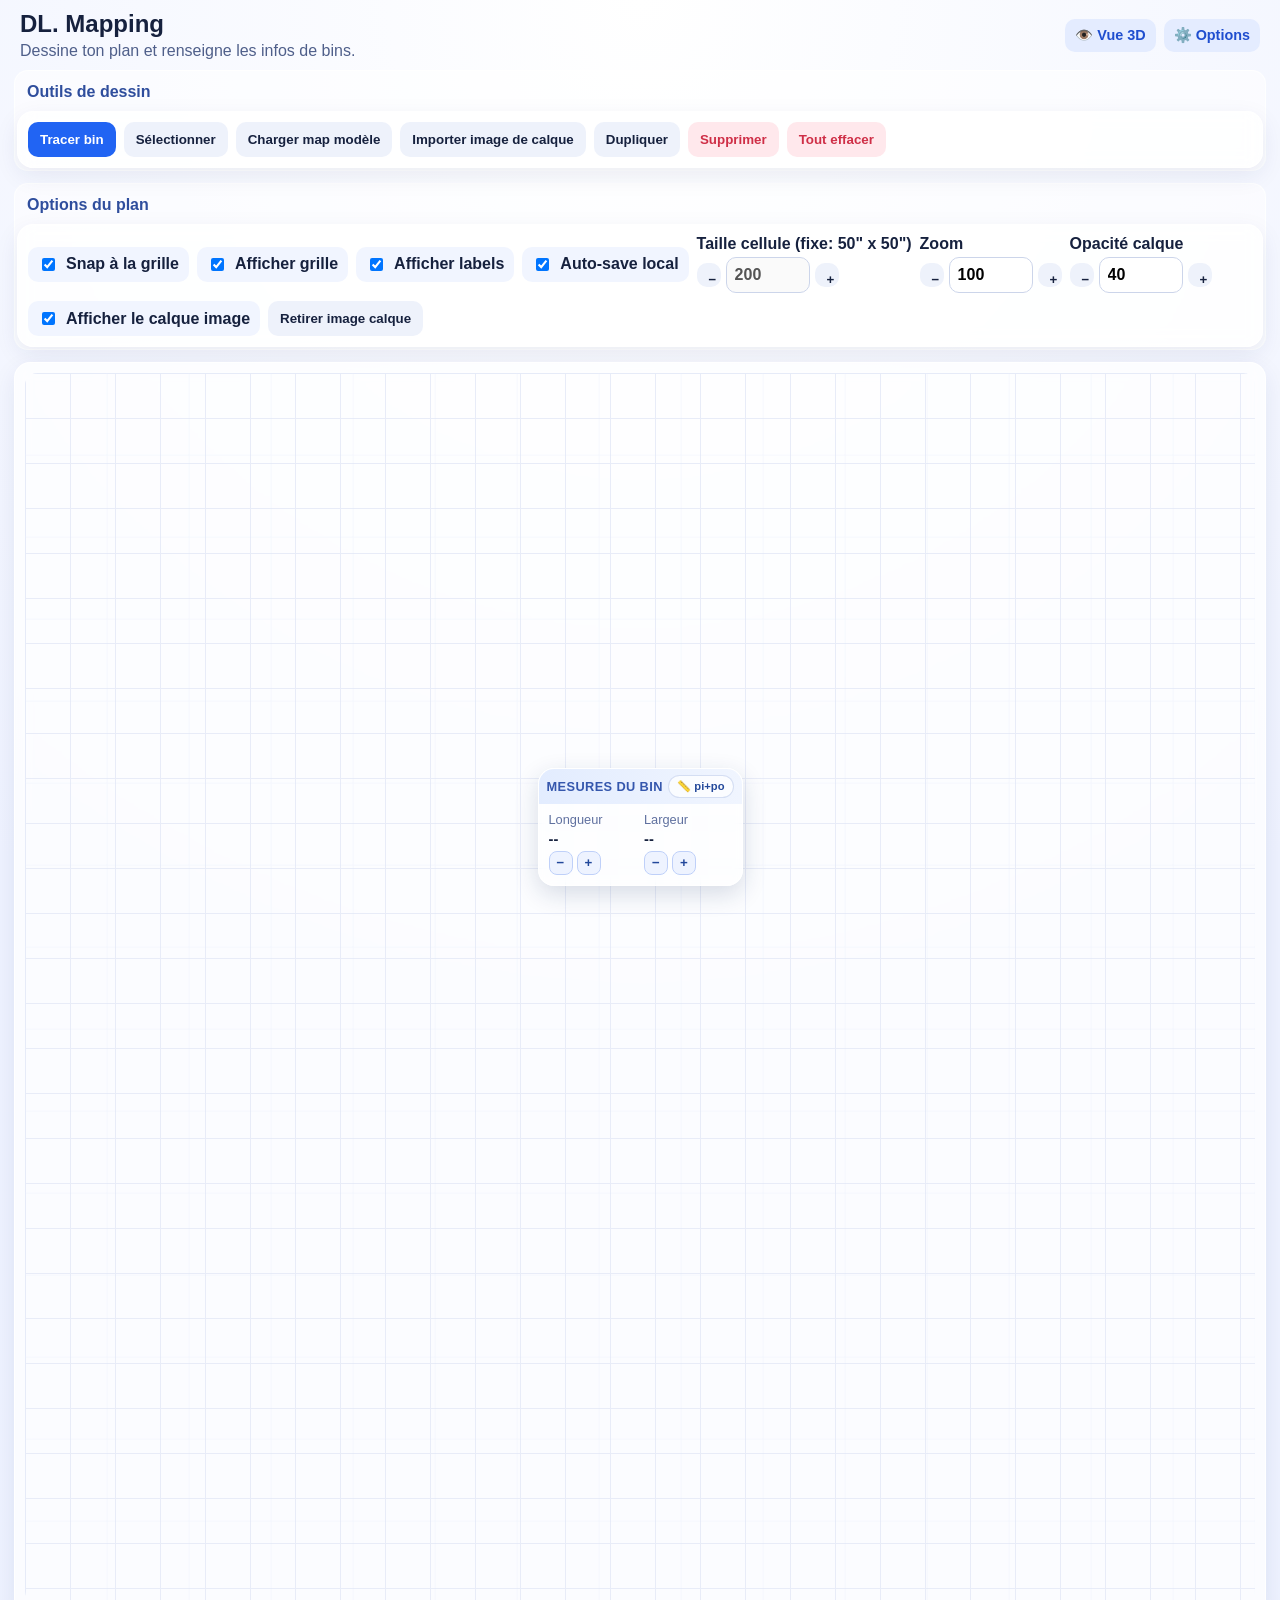
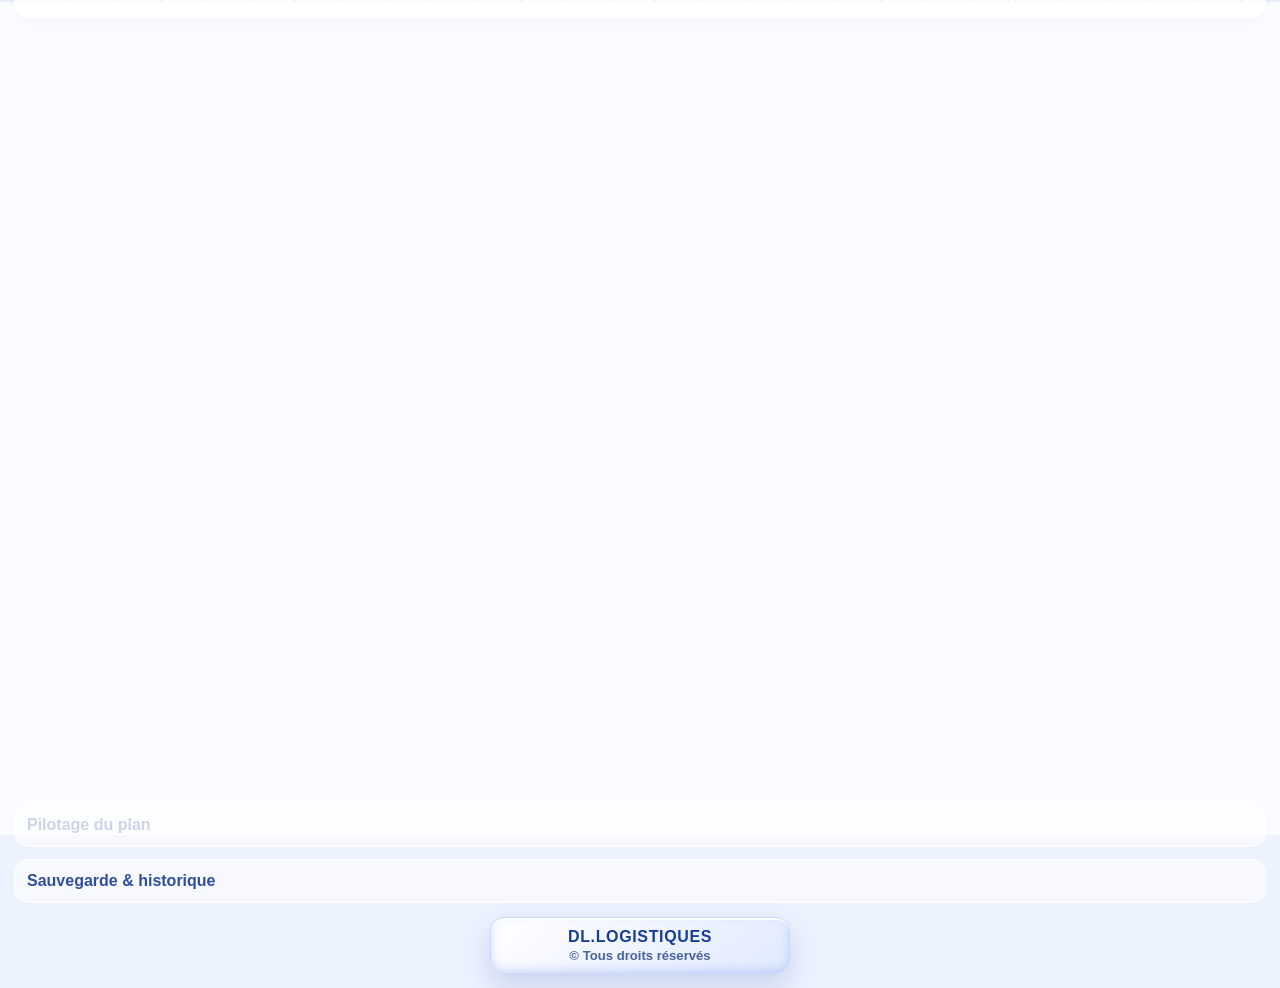
==== index.html @ 3f0d2631 "Retire les pages 3D immersive/map et simplifie le menu pilotage" ====
<!DOCTYPE html>
<html lang="fr">
  <head>
    <meta charset="UTF-8" />
    <meta name="viewport" content="width=device-width, initial-scale=1, viewport-fit=cover" />
    <title>DL. Mapping</title>
    <link rel="stylesheet" href="styles.css" />
  </head>
  <body>
    <header>
      <div class="header-row">
        <div>
          <h1>DL. Mapping</h1>
          <p>Dessine ton plan et renseigne les infos de bins.</p>
        </div>
        <div class="header-actions">
          <a class="options-link" href="view3d.html" aria-label="Ouvrir la visualisation 3D">👁️ Vue 3D</a>
          <a class="options-link" href="options.html" aria-label="Ouvrir la page des options">⚙️ Options</a>
        </div>
      </div>
    </header>

    <main>
      <details class="toolbar-group" open>
        <summary>Outils de dessin</summary>
        <section class="toolbar">
          <button id="draw-mode" class="active">Tracer bin</button>
          <button id="select-mode">Sélectionner</button>
          <button id="load-reference-map">Charger map modèle</button>
          <button id="import-reference-image">Importer image de calque</button>
          <button id="duplicate-bin">Dupliquer</button>
          <button id="delete-bin">Supprimer</button>
          <button id="clear-all">Tout effacer</button>
        </section>
      </details>

      <details class="toolbar-group" open>
        <summary>Options du plan</summary>
        <section class="toolbar options" aria-label="Options d'amélioration">
          <label class="toggle">
            <input type="checkbox" id="snap-toggle" checked />
            <span>Snap à la grille</span>
          </label>
          <label class="toggle">
            <input type="checkbox" id="grid-toggle" checked />
            <span>Afficher grille</span>
          </label>
          <label class="toggle">
            <input type="checkbox" id="labels-toggle" checked />
            <span>Afficher labels</span>
          </label>
          <label class="toggle">
            <input type="checkbox" id="autosave-toggle" checked />
            <span>Auto-save local</span>
          </label>
          <label class="inline-field">
            Taille cellule (fixe: 50" x 50")
            <div class="stepper-field">
              <button type="button" id="grid-size-minus" class="mini-btn" aria-label="Diminuer la taille de cellule">−</button>
              <input type="number" id="grid-size" min="200" max="200" step="200" value="200" />
              <button type="button" id="grid-size-plus" class="mini-btn" aria-label="Augmenter la taille de cellule">+</button>
            </div>
          </label>
          <label class="inline-field">
            Zoom
            <div class="stepper-field">
              <button type="button" id="zoom-minus" class="mini-btn" aria-label="Zoom arrière">−</button>
              <input type="number" id="zoom-level" min="50" max="200" step="10" value="100" />
              <button type="button" id="zoom-plus" class="mini-btn" aria-label="Zoom avant">+</button>
            </div>
          </label>
          <label class="inline-field">
            Opacité calque
            <div class="stepper-field">
              <button type="button" id="overlay-opacity-minus" class="mini-btn" aria-label="Réduire l'opacité du calque">−</button>
              <input type="number" id="overlay-opacity" min="5" max="100" step="5" value="40" />
              <button type="button" id="overlay-opacity-plus" class="mini-btn" aria-label="Augmenter l'opacité du calque">+</button>
            </div>
          </label>
          <label class="toggle">
            <input type="checkbox" id="overlay-toggle" checked />
            <span>Afficher le calque image</span>
          </label>
          <button type="button" id="clear-reference-image">Retirer image calque</button>
        </section>
      </details>

      <section class="board-wrap">
        <canvas id="warehouse-canvas" width="3000" height="3000"></canvas>
      </section>

      <section class="panel" id="details-panel">
        <h2>Infos bin</h2>
        <p id="empty-state">Sélectionne un bin pour renseigner ses données.</p>

        <form id="bin-form" hidden>
          <label>
            Nom du bin
            <input type="text" id="bin-name" placeholder="Ex: Bin A-12" />
          </label>

          <label>
            Location
            <input type="text" id="bin-location" placeholder="Ex: Rangée 4, colonne 2" />
          </label>

          <label>
            Section
            <input type="text" id="bin-section" placeholder="Ex: Picking" />
          </label>

          <label>
            Zone
            <input type="text" id="bin-zone" placeholder="Ex: Zone froide" />
          </label>

          <label>
            Type d'encadré
            <select id="bin-type">
              <option value="zone">Zone (très pâle)</option>
              <option value="section">Section (moyen)</option>
              <option value="bin">Bin (plus foncé)</option>
            </select>
          </label>

          <label>
            Couleur du bin
            <input type="color" id="bin-color" value="#9bb7ff" />
          </label>

          <label>
            Rotation (°)
            <input type="number" id="bin-rotation" min="0" max="359" step="5" value="0" />
          </label>

          <div class="rotation-actions">
            <button type="button" id="rotate-left">↺ -15°</button>
            <button type="button" id="rotate-right">↻ +15°</button>
          </div>

          <label class="toggle compact">
            <input type="checkbox" id="bin-locked" />
            <span>Verrouiller le bin (non déplaçable)</span>
          </label>

          <label>
            Notes
            <textarea id="bin-notes" rows="3" placeholder="Infos supplémentaires..."></textarea>
          </label>

          <button type="submit">Enregistrer les infos</button>
        </form>
      </section>

      <details class="toolbar-group">
        <summary>Pilotage du plan</summary>
        <section class="panel analytics-panel" id="analytics-panel" aria-live="polite">
          <div class="panel-header">
            <h2>Pilotage pro</h2>
            <span id="quality-badge">Score qualité: --</span>
          </div>
          <div class="analytics-grid">
            <article><p>Bins totaux</p><strong id="metric-total-bins">0</strong></article>
            <article><p>Surface utilisée</p><strong id="metric-used-area">0%</strong></article>
            <article><p>Bins verrouillés</p><strong id="metric-locked-bins">0</strong></article>
            <article><p>Données incomplètes</p><strong id="metric-missing-fields">0</strong></article>
          </div>
          <div class="toolbar secondary analytics-actions" aria-label="Actions produit">
            <label class="inline-field search-field">
              Recherche rapide
              <input type="search" id="bin-search" placeholder="Nom, zone, section, location" />
            </label>
            <button id="focus-missing-data">Focus données à compléter</button>
            <button id="export-csv">Exporter CSV opérationnel</button>
          </div>
          <p id="search-feedback">Prêt pour audit opérationnel.</p>
        </section>
      </details>

      <details class="toolbar-group">
        <summary>Sauvegarde & historique</summary>
        <section class="toolbar secondary">
          <button id="undo-action">Annuler</button>
          <button id="redo-action">Rétablir</button>
          <button id="save-plan">Sauvegarder JSON</button>
          <button id="load-plan">Charger JSON</button>
          <button id="export-image">Exporter PNG</button>
          <input type="file" id="file-input" accept="application/json" hidden />
          <input type="file" id="reference-image-input" accept="image/*" hidden />
        </section>
      </details>
    </main>

    <aside id="measure-tooltip" aria-live="polite">
      <div class="tooltip-handle">
        <span>Mesures du bin</span>
        <button id="measure-unit-toggle" type="button" aria-label="Changer le format des dimensions">📏 pi+po</button>
      </div>
      <div class="tooltip-grid">
        <p>
          <span>Longueur</span>
          <strong id="measure-length">--</strong>
          <span class="stepper-inline">
            <button id="length-minus" type="button" class="mini-btn">−</button>
            <button id="length-plus" type="button" class="mini-btn">+</button>
          </span>
        </p>
        <p>
          <span>Largeur</span>
          <strong id="measure-width">--</strong>
          <span class="stepper-inline">
            <button id="width-minus" type="button" class="mini-btn">−</button>
            <button id="width-plus" type="button" class="mini-btn">+</button>
          </span>
        </p>
      </div>
    </aside>

    <footer class="brand-footer" aria-label="Signature DL.Logistiques">
      <div class="brand-badge" role="img" aria-label="DL.Logistiques copyright">
        <span class="brand-name">DL.Logistiques</span>
        <span class="brand-copy">© Tous droits réservés</span>
      </div>
    </footer>

    <script src="app.js"></script>
  </body>
</html>
---- styles.css ----
:root {
  color-scheme: light;
  --bg: #f4f6fa;
  --card: #ffffff;
  --text: #16213e;
  --primary: #2164f3;
  --primary-soft: #dce8ff;
  --danger: #cf2f47;
  --glass: rgb(255 255 255 / 58%);
  --btn-radius: 10px;
  --toolbar-gap: 8px;
}

body.theme-night {
  --bg: #0f172a;
  --card: #111a2e;
  --text: #e2e8ff;
  --primary: #7ca8ff;
  --primary-soft: #1f2b4d;
  --danger: #ff89a5;
  --glass: rgb(21 33 59 / 66%);
  color-scheme: dark;
  background-image: radial-gradient(circle at top, #16233f 0%, #101a2f 42%, #0b1323 100%);
}

* {
  box-sizing: border-box;
}

body {
  margin: 0;
  background: var(--bg);
  color: var(--text);
  font-family: -apple-system, BlinkMacSystemFont, "Segoe UI", sans-serif;
  padding: env(safe-area-inset-top) 14px env(safe-area-inset-bottom);
  min-height: 100vh;
  display: flex;
  flex-direction: column;
  background-image: radial-gradient(circle at top, #ffffff 0%, #eef2ff 40%, #edf2ff 100%);
}

header {
  padding: 10px 6px;
}

h1 {
  margin: 0;
  font-size: 1.5rem;
}

header p {
  margin: 4px 0 0;
  color: #4f5f8a;
}

main {
  display: grid;
  gap: 12px;
  flex: 1;
}

.toolbar {
  background: rgb(255 255 255 / 78%);
  border-radius: 16px;
  padding: 10px;
  display: flex;
  flex-wrap: wrap;
  gap: var(--toolbar-gap);
  border: 1px solid rgb(255 255 255 / 80%);
  box-shadow: 0 8px 24px rgb(21 44 96 / 8%);
  backdrop-filter: blur(8px);
}

.toolbar button {
  border: none;
  padding: 10px 12px;
  border-radius: var(--btn-radius);
  font-weight: 600;
  background: #eef2fb;
  color: var(--text);
}

.toolbar.options {
  align-items: center;
}

.toggle {
  display: inline-flex;
  align-items: center;
  gap: 8px;
  background: rgb(236 242 255 / 75%);
  border-radius: var(--btn-radius);
  padding: 8px 10px;
  font-weight: 600;
}

.toggle.compact {
  background: #f4f7ff;
}

.inline-field {
  display: grid;
  gap: 4px;
  font-weight: 600;
}

.inline-field input {
  width: 84px;
}

body.theme-night .toolbar,
body.theme-night .panel,
body.theme-night .board-wrap,
body.theme-night .toolbar-group {
  background: rgb(18 29 53 / 72%);
  border-color: rgb(124 168 255 / 24%);
  box-shadow: 0 10px 28px rgb(0 0 0 / 35%);
}

body.theme-night .toolbar button,
body.theme-night .rotation-actions button,
body.theme-night .mini-btn,
body.theme-night .options-link {
  background: #22345e;
  color: #e2eaff;
  border-color: #3f5a97;
}

body.theme-night input,
body.theme-night textarea,
body.theme-night select {
  background: #13213f;
  color: #e4ecff;
  border-color: #3a548e;
}

.toolbar button.active {
  background: var(--primary);
  color: #fff;
}

#delete-bin,
#clear-all {
  background: #ffe8ec;
  color: var(--danger);
}

.board-wrap,
.panel {
  background: rgb(255 255 255 / 76%);
  border-radius: 16px;
  padding: 10px;
  border: 1px solid rgb(255 255 255 / 80%);
  box-shadow: 0 8px 24px rgb(21 44 96 / 8%);
  backdrop-filter: blur(8px);
}

#warehouse-canvas {
  width: 100%;
  height: auto;
  border-radius: 12px;
  background: repeating-linear-gradient(
      to right,
      #e8ecf8,
      #e8ecf8 1px,
      transparent 1px,
      transparent 45px
    ),
    repeating-linear-gradient(
      to bottom,
      #e8ecf8,
      #e8ecf8 1px,
      transparent 1px,
      transparent 45px
    );
  touch-action: none;
}

body.hide-grid #warehouse-canvas {
  background: #f5f7fd;
}

.panel h2 {
  margin: 6px 0 10px;
}

#empty-state {
  margin: 0;
  color: #5d6890;
}

#bin-form {
  display: grid;
  gap: 8px;
}

label {
  display: grid;
  gap: 4px;
  font-weight: 600;
}

input,
textarea {
  font: inherit;
  border: 1px solid #ccd5ea;
  border-radius: 10px;
  padding: 8px;
}

#bin-form button {
  border: none;
  border-radius: 10px;
  padding: 10px;
  background: var(--primary);
  color: white;
  font-weight: 700;
}

#measure-tooltip {
  position: fixed;
  left: 50%;
  bottom: calc(14px + env(safe-area-inset-bottom));
  transform: translateX(-50%);
  min-width: 205px;
  border-radius: 16px;
  background: var(--glass);
  border: 1px solid rgb(255 255 255 / 86%);
  box-shadow: 0 8px 24px rgb(18 41 95 / 16%);
  backdrop-filter: blur(6px);
  overflow: hidden;
  z-index: 20;
  touch-action: none;
}

.tooltip-handle {
  padding: 6px 8px;
  display: flex;
  align-items: center;
  justify-content: space-between;
  font-size: 0.8rem;
  letter-spacing: 0.03em;
  text-transform: uppercase;
  font-weight: 700;
  color: #3557ad;
  background: linear-gradient(90deg, rgb(220 232 255 / 80%), rgb(237 243 255 / 80%));
  cursor: grab;
}

#measure-unit-toggle {
  border: 1px solid rgb(66 104 196 / 20%);
  border-radius: 999px;
  background: rgb(255 255 255 / 72%);
  color: #24499b;
  font-weight: 700;
  font-size: 0.7rem;
  padding: 4px 8px;
}

#measure-tooltip.dragging .tooltip-handle {
  cursor: grabbing;
}

.bar-height-popup {
  position: fixed;
  display: inline-flex;
  align-items: center;
  gap: 6px;
  padding: 6px;
  border-radius: 999px;
  background: rgb(255 255 255 / 92%);
  border: 1px solid rgb(66 104 196 / 24%);
  box-shadow: 0 8px 20px rgb(18 41 95 / 18%);
  z-index: 30;
}

.bar-height-popup .confirm-btn {
  width: 30px;
}

body.theme-night .bar-height-popup {
  background: rgb(20 31 56 / 95%);
  border-color: rgb(124 168 255 / 30%);
}

.tooltip-grid {
  display: grid;
  grid-template-columns: repeat(2, minmax(0, 1fr));
  gap: 8px;
  padding: 8px 10px 10px;
}

.tooltip-grid p {
  margin: 0;
  display: grid;
  gap: 4px;
}

.tooltip-grid span {
  font-size: 0.8rem;
  color: #5f709f;
}

.tooltip-grid strong {
  font-size: 0.92rem;
}


.toolbar-group {
  background: rgb(255 255 255 / 55%);
  border: 1px solid rgb(255 255 255 / 80%);
  border-radius: 14px;
  padding: 2px;
}

.toolbar-group > summary {
  list-style: none;
  cursor: pointer;
  padding: 10px;
  font-weight: 700;
  color: #2f4e9d;
}

.toolbar-group > summary::-webkit-details-marker {
  display: none;
}

.board-wrap {
  overflow: auto;
}

.stepper-field {
  display: inline-flex;
  align-items: center;
  gap: 5px;
}

.mini-btn {
  border: 1px solid #bfd0f9;
  background: #eef3ff;
  color: #22489b;
  border-radius: 8px;
  width: 24px;
  height: 24px;
  line-height: 1;
  padding: 0;
  font-weight: 800;
}

.stepper-inline {
  display: inline-flex;
  gap: 4px;
}

select {
  font: inherit;
  border: 1px solid #ccd5ea;
  border-radius: 10px;
  padding: 8px;
  background: white;
}

.header-row {
  display: flex;
  align-items: center;
  justify-content: space-between;
  gap: 10px;
}

.options-link {
  text-decoration: none;
  background: #e4ecff;
  color: #1f4ecf;
  padding: 8px 10px;
  border-radius: 10px;
  font-weight: 700;
  font-size: 0.9rem;
  white-space: nowrap;
}

.rotation-actions {
  display: flex;
  gap: 8px;
}

.rotation-actions button {
  border: none;
  border-radius: 10px;
  padding: 8px;
  background: #eef3ff;
  color: #264ba1;
  font-weight: 700;
}

.options-grid {
  display: grid;
  grid-template-columns: repeat(auto-fit, minmax(180px, 1fr));
  gap: 8px;
}

.options-tip {
  margin-top: 6px;
  font-size: 0.9rem;
  font-weight: 600;
}

#layout-panel::after {
  content: attr(data-layout-count);
  display: block;
  margin-top: 8px;
  font-size: 0.82rem;
  font-weight: 700;
  color: #4e65a8;
  letter-spacing: 0.02em;
}

.analytics-panel .panel-header {
  display: flex;
  align-items: center;
  justify-content: space-between;
  gap: 10px;
}

#quality-badge {
  font-weight: 800;
  font-size: 0.9rem;
  border-radius: 999px;
  padding: 6px 10px;
  background: #edf2ff;
  color: #1b3f97;
}

#quality-badge.quality-strong { background: #dbf7e8; color: #12613b; }
#quality-badge.quality-medium { background: #fff4d9; color: #8f5a00; }
#quality-badge.quality-risk { background: #ffe1e7; color: #9c1f38; }

.analytics-grid {
  display: grid;
  grid-template-columns: repeat(auto-fit, minmax(140px, 1fr));
  gap: 8px;
}

.analytics-grid article {
  background: rgb(236 242 255 / 70%);
  border: 1px solid #d7e2fb;
  border-radius: 12px;
  padding: 8px;
}

.analytics-grid p {
  margin: 0;
  font-size: 0.8rem;
  color: #5c6e9f;
}

.analytics-grid strong {
  font-size: 1.3rem;
}

.analytics-actions {
  margin-top: 8px;
}

.search-field {
  min-width: min(100%, 280px);
}

#search-feedback {
  margin: 8px 0 2px;
  font-size: 0.88rem;
  color: #4f6397;
  font-weight: 600;
}

.header-actions {
  display: flex;
  gap: 8px;
  flex-wrap: wrap;
}

.rack3d-main {
  display: grid;
  gap: 12px;
  flex: 1;
}

.rack3d-form-grid {
  display: grid;
  grid-template-columns: repeat(auto-fit, minmax(160px, 1fr));
  gap: 8px;
  margin-bottom: 10px;
}

.wide-field {
  grid-column: 1 / -1;
}

.rack3d-controls button {
  border: none;
  border-radius: 10px;
  padding: 10px 14px;
  background: var(--primary);
  color: white;
  font-weight: 700;
}

.rack3d-scene {
  overflow-x: auto;
}

.rack-frame {
  position: relative;
  min-width: 340px;
  height: 560px;
  margin: 8px auto 4px;
  border-radius: 18px;
  background: linear-gradient(160deg, #f7faff, #e8efff);
  border: 1px solid #d4def5;
  perspective: 700px;
}

.rack-support {
  position: absolute;
  top: 6%;
  width: 18px;
  height: 88%;
  background: linear-gradient(180deg, #1c56c9, #0f388b);
  border-radius: 8px;
  box-shadow: 3px 0 0 rgb(255 255 255 / 32%) inset;
  transform: skewY(-6deg);
}

.rack-support.left {
  left: 4%;
}

.rack-support.right {
  right: 4%;
}

.rack-beam {
  position: absolute;
  left: 7%;
  width: 86%;
  height: 12px;
  border-radius: 999px;
  background: linear-gradient(90deg, #ff8b00, #ff6600);
  box-shadow: 0 3px 8px rgb(255 102 0 / 32%);
}

.beam-label {
  position: absolute;
  top: -20px;
  left: 0;
  font-size: 0.75rem;
  color: #934300;
  font-weight: 700;
}

.alveole-cell {
  position: absolute;
  border: 1px dashed #91a8dc;
  background: rgb(91 125 207 / 12%);
  border-radius: 6px;
  padding: 3px;
  overflow: hidden;
  font-size: 0.68rem;
  display: flex;
  flex-direction: column;
  justify-content: center;
  text-align: center;
}

.alveole-cell strong {
  color: #173e96;
}

.alveole-cell small {
  color: #314a86;
  line-height: 1.2;
}

.human-scale {
  position: absolute;
  right: 1.5%;
  bottom: 5%;
  width: 36px;
  height: 210px;
  background: linear-gradient(180deg, #8895ad, #66758f);
  border-radius: 18px 18px 10px 10px;
  opacity: 0.75;
}

.human-scale::before {
  content: '';
  position: absolute;
  width: 32px;
  height: 32px;
  border-radius: 50%;
  background: #77849d;
  top: -28px;
  left: 2px;
}

.human-scale span {
  position: absolute;
  width: 140px;
  right: 42px;
  top: 46%;
  font-size: 0.72rem;
  color: #41516f;
  font-weight: 700;
}

.table-wrap {
  overflow: auto;
}

table {
  width: 100%;
  border-collapse: collapse;
}

th,
td {
  border-bottom: 1px solid #dce4f6;
  padding: 8px;
  text-align: left;
  font-size: 0.88rem;
}

.focus-zone-label {
  margin: 0 0 8px;
  font-size: 0.9rem;
  font-weight: 700;
  color: #2a4ca0;
}

.add-beam-btn {
  border: 1px solid #b9caf6;
  border-radius: 10px;
  background: #eaf1ff;
  color: #1f469e;
  font-weight: 700;
  padding: 8px 10px;
  margin: 2px 0 8px;
}

.beam-adjust {
  position: absolute;
  right: 6px;
  top: -8px;
  display: none;
  gap: 4px;
}

.rack-beam:hover .beam-adjust {
  display: inline-flex;
}

.beam-adjust button,
.level-controls button {
  border: 1px solid #bfd0f9;
  background: #f2f6ff;
  color: #204699;
  border-radius: 8px;
  width: 22px;
  height: 22px;
  line-height: 1;
  padding: 0;
  font-weight: 800;
}

.level-controls {
  position: absolute;
  left: 9%;
  display: inline-flex;
  align-items: center;
  gap: 4px;
  font-size: 0.7rem;
  font-weight: 800;
  color: #264494;
  z-index: 5;
}


.brand-footer {
  display: flex;
  justify-content: center;
  padding: 14px 6px calc(14px + env(safe-area-inset-bottom));
}

.brand-badge {
  min-width: min(100%, 300px);
  text-align: center;
  border-radius: 14px;
  padding: 10px 16px;
  border: 1px solid #cad8fb;
  background: linear-gradient(145deg, #ffffff, #dfe9ff);
  box-shadow:
    0 12px 28px rgb(38 74 157 / 18%),
    inset 0 2px 0 rgb(255 255 255 / 90%),
    inset 0 -3px 8px rgb(127 160 231 / 35%);
  transform: translateZ(0);
}

.brand-name {
  display: block;
  font-weight: 900;
  letter-spacing: 0.04em;
  color: #183d94;
  text-transform: uppercase;
}

.brand-copy {
  display: block;
  margin-top: 2px;
  font-size: 0.82rem;
  font-weight: 700;
  color: #4962a1;
}

body.theme-night .brand-badge {
  border-color: #4464a7;
  background: linear-gradient(145deg, #1a2a4b, #12203d);
  box-shadow:
    0 14px 28px rgb(0 0 0 / 45%),
    inset 0 1px 0 rgb(151 181 255 / 30%),
    inset 0 -4px 9px rgb(15 24 45 / 75%);
}

body.theme-night .brand-name {
  color: #c9daff;
}

body.theme-night .brand-copy {
  color: #9ab4ed;
}
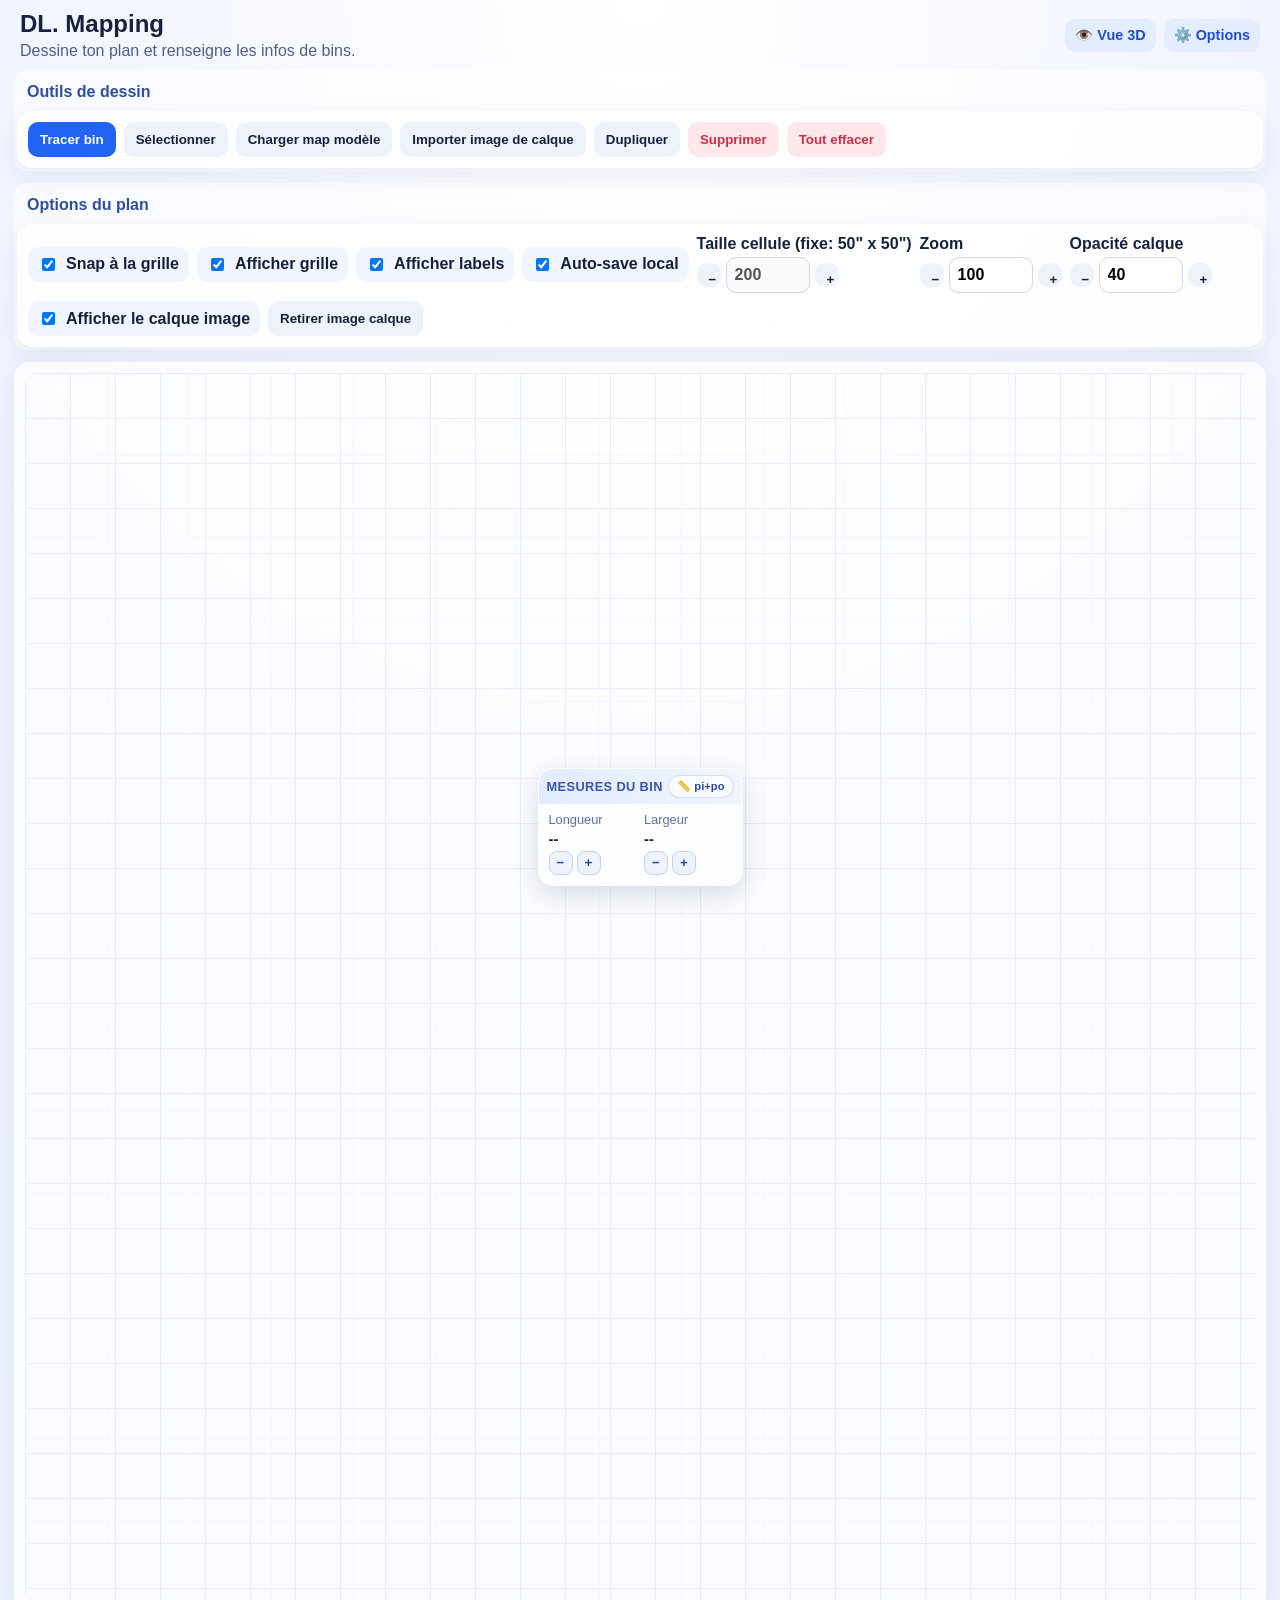
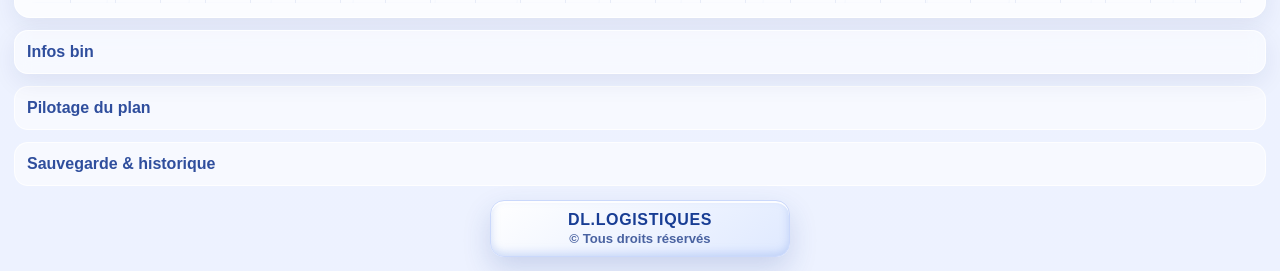
==== commit 1e4b8971: "Make bin info collapsible and set size step to 1 inch" ====
--- a/index.html
+++ b/index.html
@@ -89,8 +89,8 @@
         <canvas id="warehouse-canvas" width="3000" height="3000"></canvas>
       </section>
 
-      <section class="panel" id="details-panel">
-        <h2>Infos bin</h2>
+      <details class="panel toolbar-group" id="details-panel">
+        <summary>Infos bin</summary>
         <p id="empty-state">Sélectionne un bin pour renseigner ses données.</p>
 
         <form id="bin-form" hidden>
@@ -150,7 +150,7 @@
 
           <button type="submit">Enregistrer les infos</button>
         </form>
-      </section>
+      </details>
 
       <details class="toolbar-group">
         <summary>Pilotage du plan</summary>
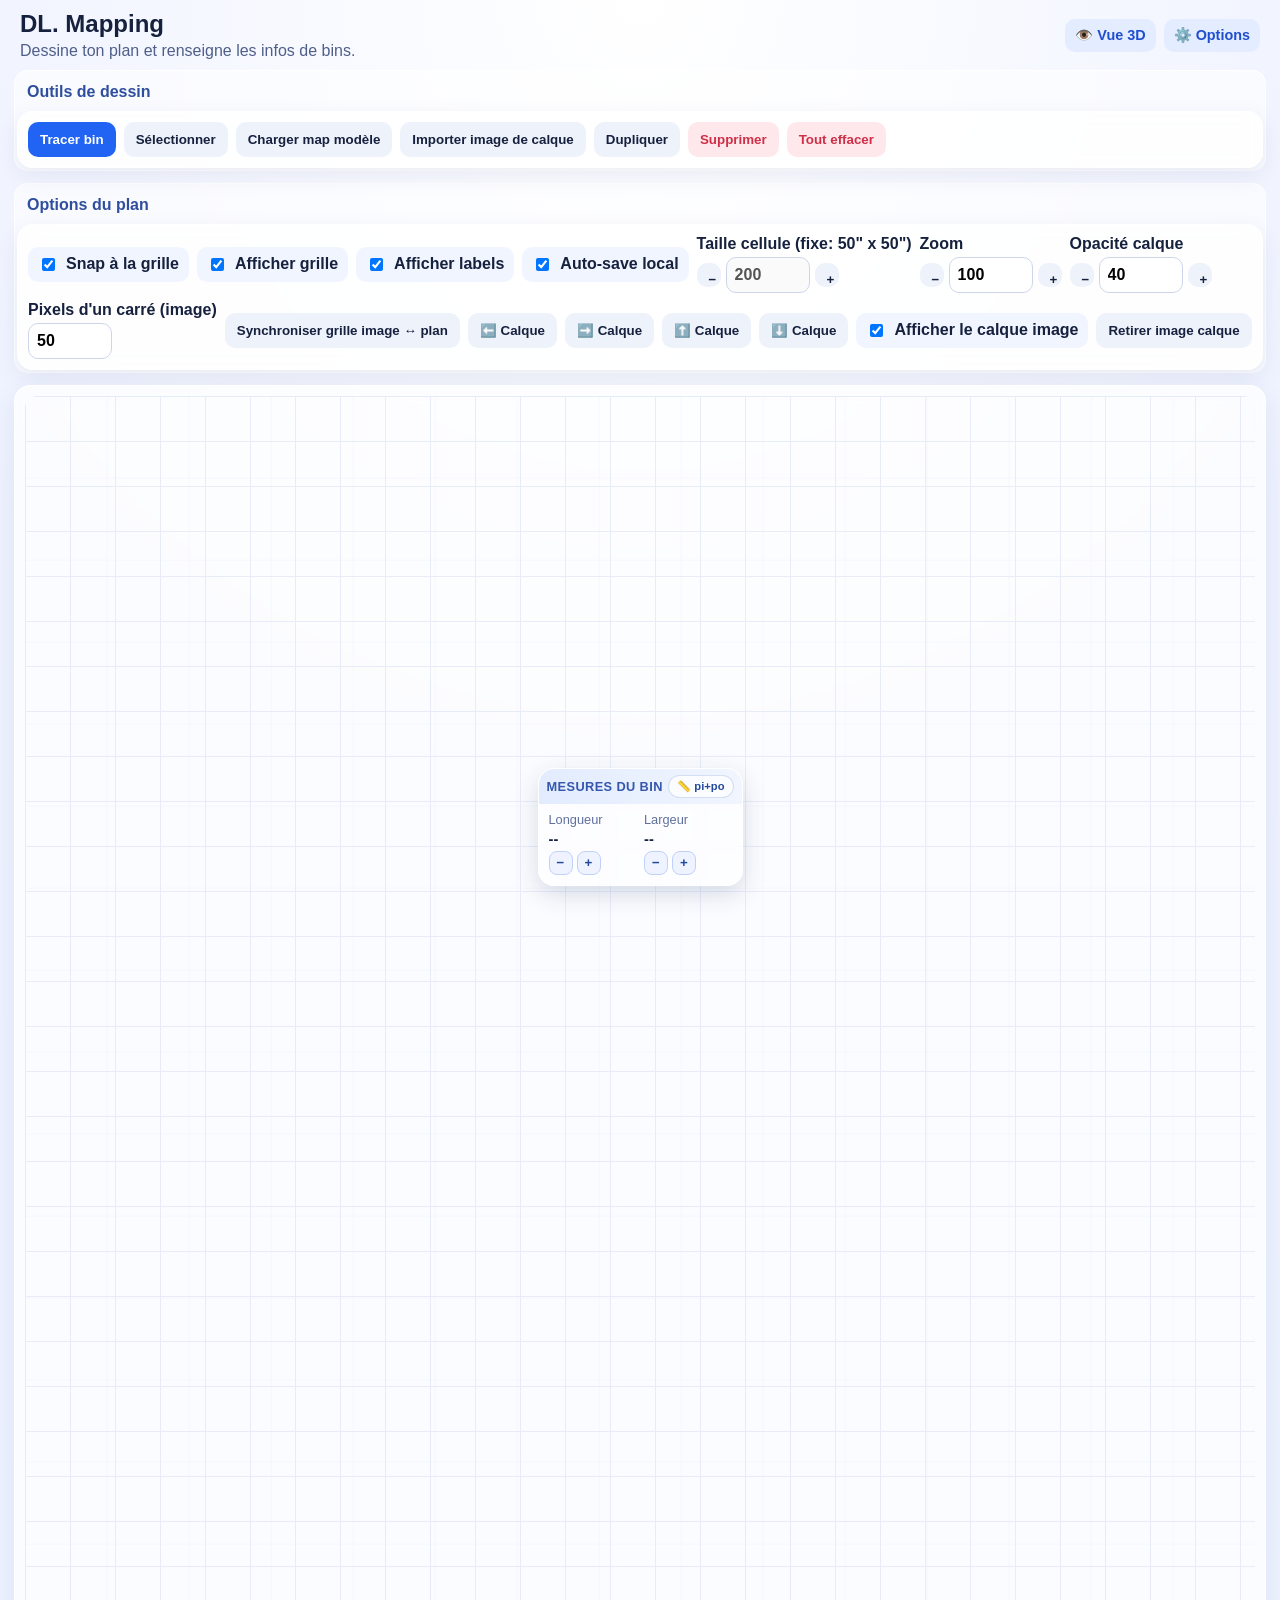
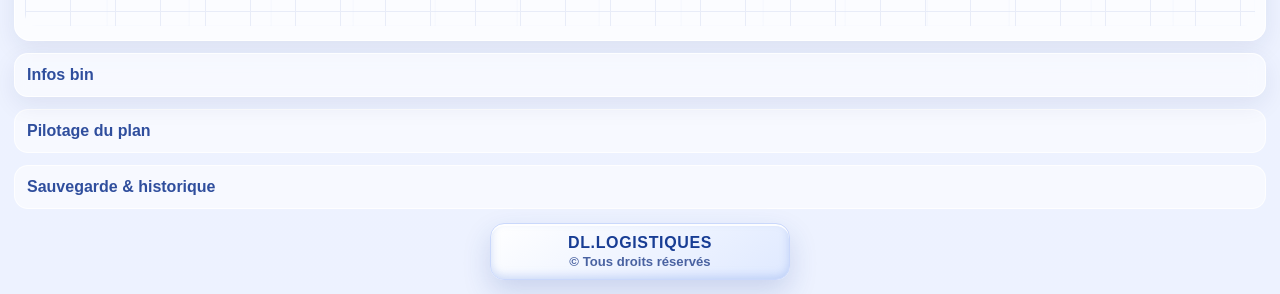
==== commit ab4a9d7f: "Ajoute la synchronisation grille pour l'image de calque" ====
--- a/index.html
+++ b/index.html
@@ -77,6 +77,15 @@
               <button type="button" id="overlay-opacity-plus" class="mini-btn" aria-label="Augmenter l'opacité du calque">+</button>
             </div>
           </label>
+          <label class="inline-field">
+            Pixels d'un carré (image)
+            <input type="number" id="overlay-cell-pixels" min="5" max="500" step="1" value="50" />
+          </label>
+          <button type="button" id="sync-overlay-grid">Synchroniser grille image ↔︎ plan</button>
+          <button type="button" id="overlay-left" aria-label="Décaler le calque à gauche">⬅️ Calque</button>
+          <button type="button" id="overlay-right" aria-label="Décaler le calque à droite">➡️ Calque</button>
+          <button type="button" id="overlay-up" aria-label="Décaler le calque en haut">⬆️ Calque</button>
+          <button type="button" id="overlay-down" aria-label="Décaler le calque en bas">⬇️ Calque</button>
           <label class="toggle">
             <input type="checkbox" id="overlay-toggle" checked />
             <span>Afficher le calque image</span>
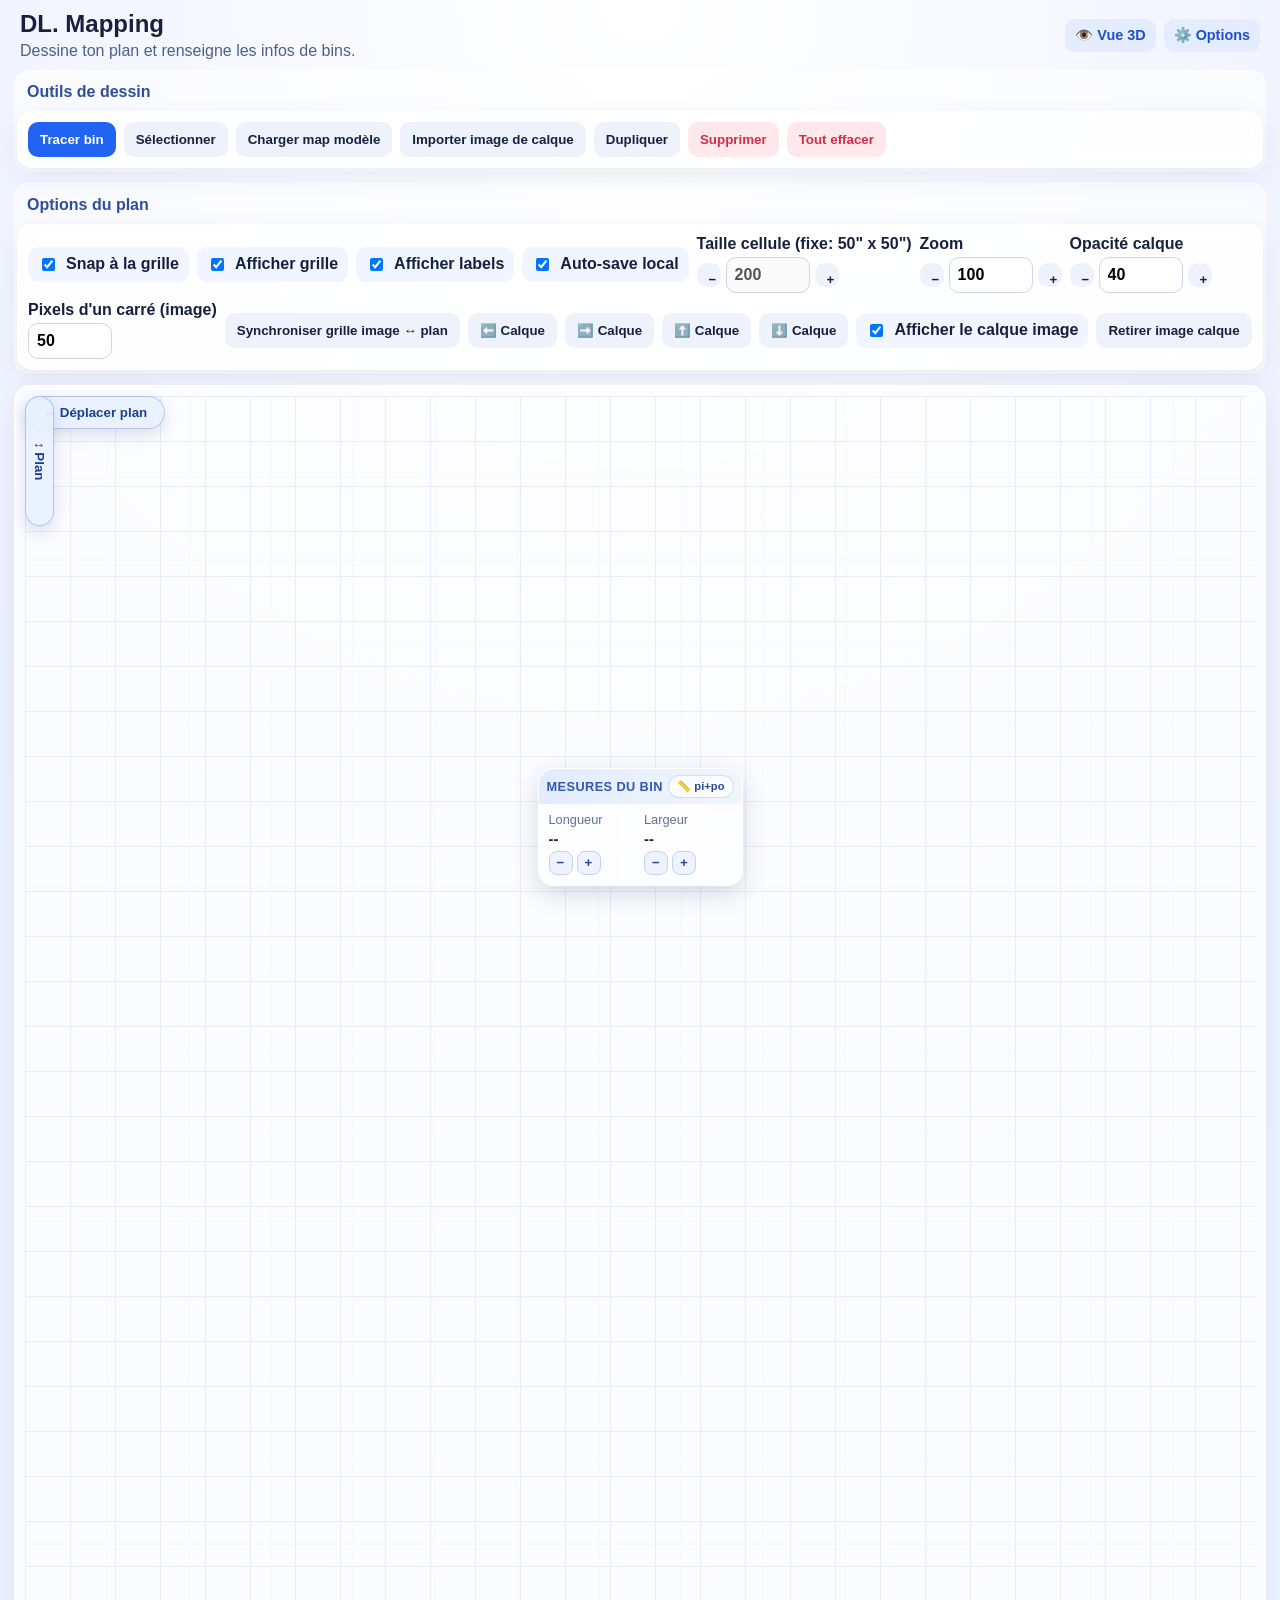
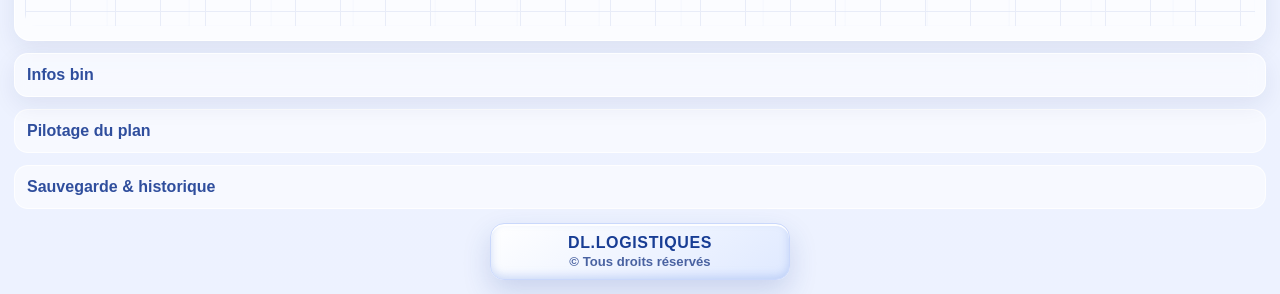
==== commit 38ab412e: "Add draggable plan pan handles and manual ID keyboard shortcut" ====
--- a/index.html
+++ b/index.html
@@ -95,6 +95,8 @@
       </details>
 
       <section class="board-wrap">
+        <button type="button" id="pan-horizontal-handle" class="plan-pan-handle horizontal" aria-label="Déplacer la vue du plan de gauche à droite">↔️ Déplacer plan</button>
+        <button type="button" id="pan-vertical-handle" class="plan-pan-handle vertical" aria-label="Déplacer la vue du plan de haut en bas">↕️ Plan</button>
         <canvas id="warehouse-canvas" width="3000" height="3000"></canvas>
       </section>
 
--- a/styles.css
+++ b/styles.css
@@ -327,6 +327,50 @@
 
 .board-wrap {
   overflow: auto;
+  position: relative;
+}
+
+.plan-pan-handle {
+  position: absolute;
+  z-index: 8;
+  border: 1px solid rgb(45 87 177 / 28%);
+  border-radius: 999px;
+  background: rgb(233 241 255 / 88%);
+  color: #1d3f90;
+  font-weight: 700;
+  box-shadow: 0 6px 16px rgb(28 61 138 / 16%);
+  cursor: grab;
+  touch-action: none;
+  user-select: none;
+}
+
+.plan-pan-handle:active,
+.plan-pan-handle.dragging {
+  cursor: grabbing;
+}
+
+.plan-pan-handle.horizontal {
+  top: 10px;
+  left: 50%;
+  transform: translateX(-50%);
+  min-width: 140px;
+  padding: 8px 12px;
+}
+
+.plan-pan-handle.vertical {
+  top: 50%;
+  left: 10px;
+  transform: translateY(-50%);
+  writing-mode: vertical-rl;
+  text-orientation: mixed;
+  min-height: 130px;
+  padding: 10px 6px;
+}
+
+body.theme-night .plan-pan-handle {
+  background: rgb(28 47 88 / 90%);
+  color: #dbe6ff;
+  border-color: rgb(124 168 255 / 36%);
 }
 
 .stepper-field {
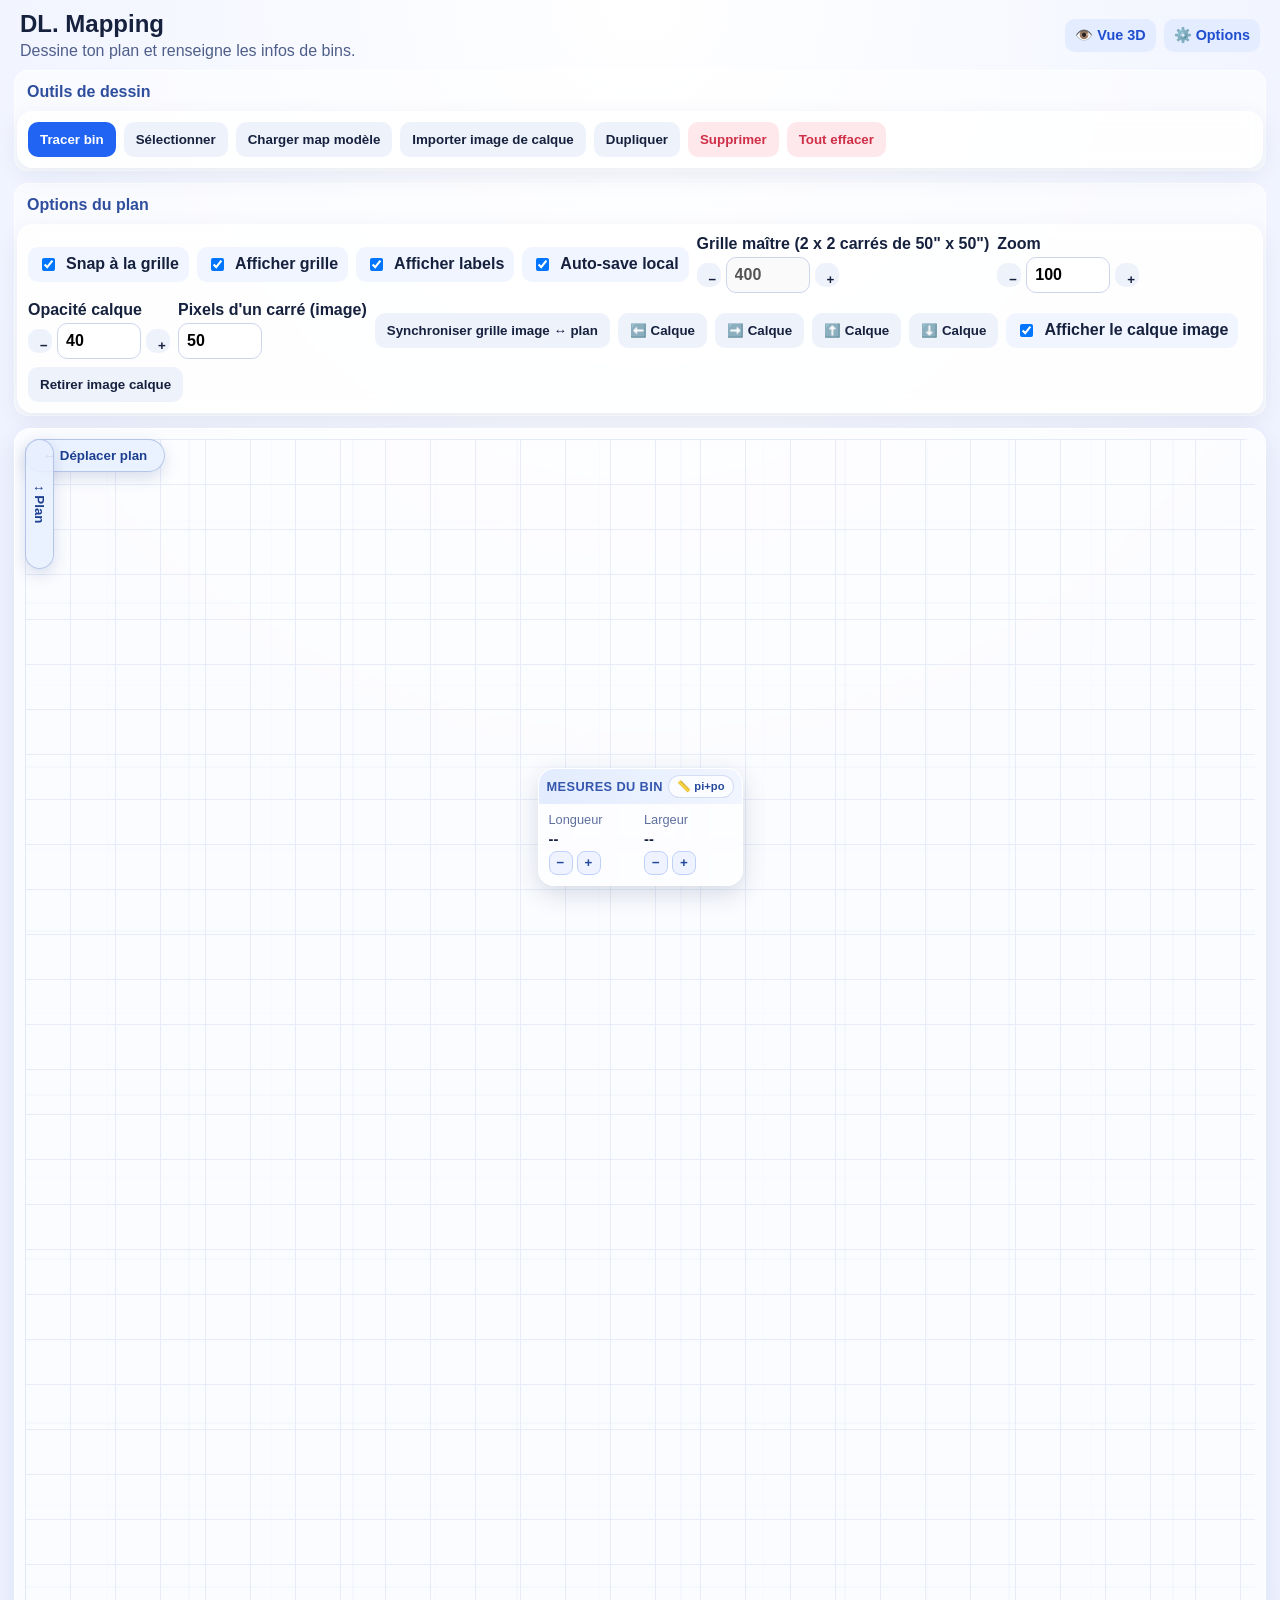
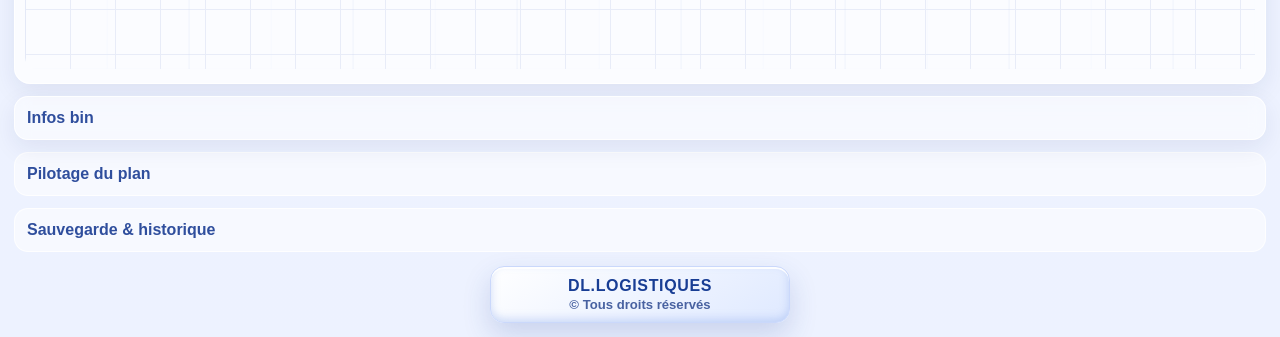
==== commit 7d304a95: "Ajuste la grille 2x2 en carrés 50x50 et adoucit les coins" ====
--- a/index.html
+++ b/index.html
@@ -54,10 +54,10 @@
             <span>Auto-save local</span>
           </label>
           <label class="inline-field">
-            Taille cellule (fixe: 50" x 50")
+            Grille maître (2 x 2 carrés de 50" x 50")
             <div class="stepper-field">
               <button type="button" id="grid-size-minus" class="mini-btn" aria-label="Diminuer la taille de cellule">−</button>
-              <input type="number" id="grid-size" min="200" max="200" step="200" value="200" />
+              <input type="number" id="grid-size" min="400" max="400" step="400" value="400" />
               <button type="button" id="grid-size-plus" class="mini-btn" aria-label="Augmenter la taille de cellule">+</button>
             </div>
           </label>
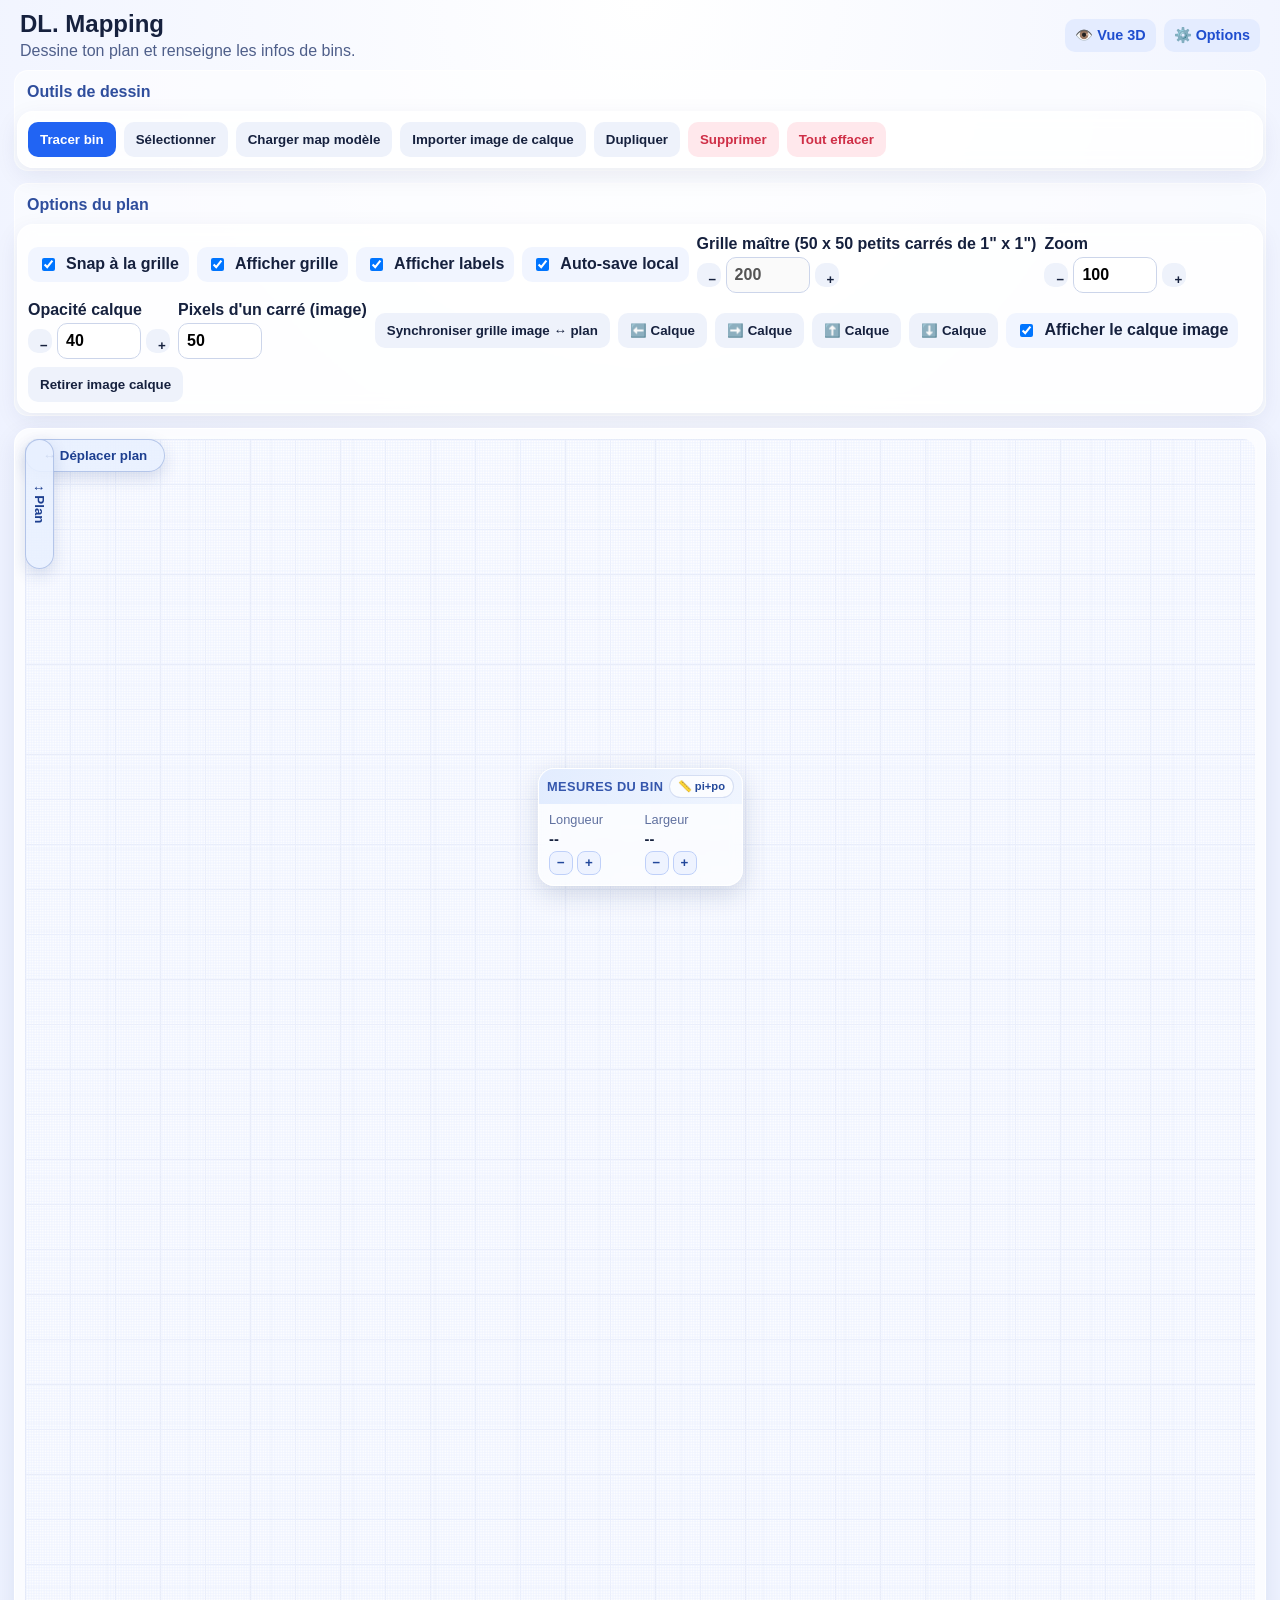
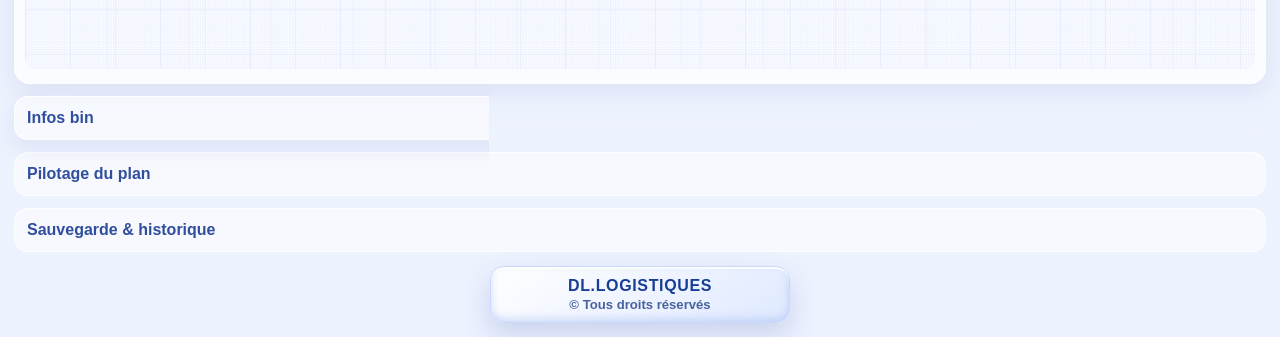
==== commit f53e975d: "Ajuste la grille maître à 50x50 carrés de 1 pouce" ====
--- a/index.html
+++ b/index.html
@@ -54,10 +54,10 @@
             <span>Auto-save local</span>
           </label>
           <label class="inline-field">
-            Grille maître (2 x 2 carrés de 50" x 50")
+            Grille maître (50 x 50 petits carrés de 1" x 1")
             <div class="stepper-field">
               <button type="button" id="grid-size-minus" class="mini-btn" aria-label="Diminuer la taille de cellule">−</button>
-              <input type="number" id="grid-size" min="400" max="400" step="400" value="400" />
+              <input type="number" id="grid-size" min="200" max="200" step="200" value="200" />
               <button type="button" id="grid-size-plus" class="mini-btn" aria-label="Augmenter la taille de cellule">+</button>
             </div>
           </label>
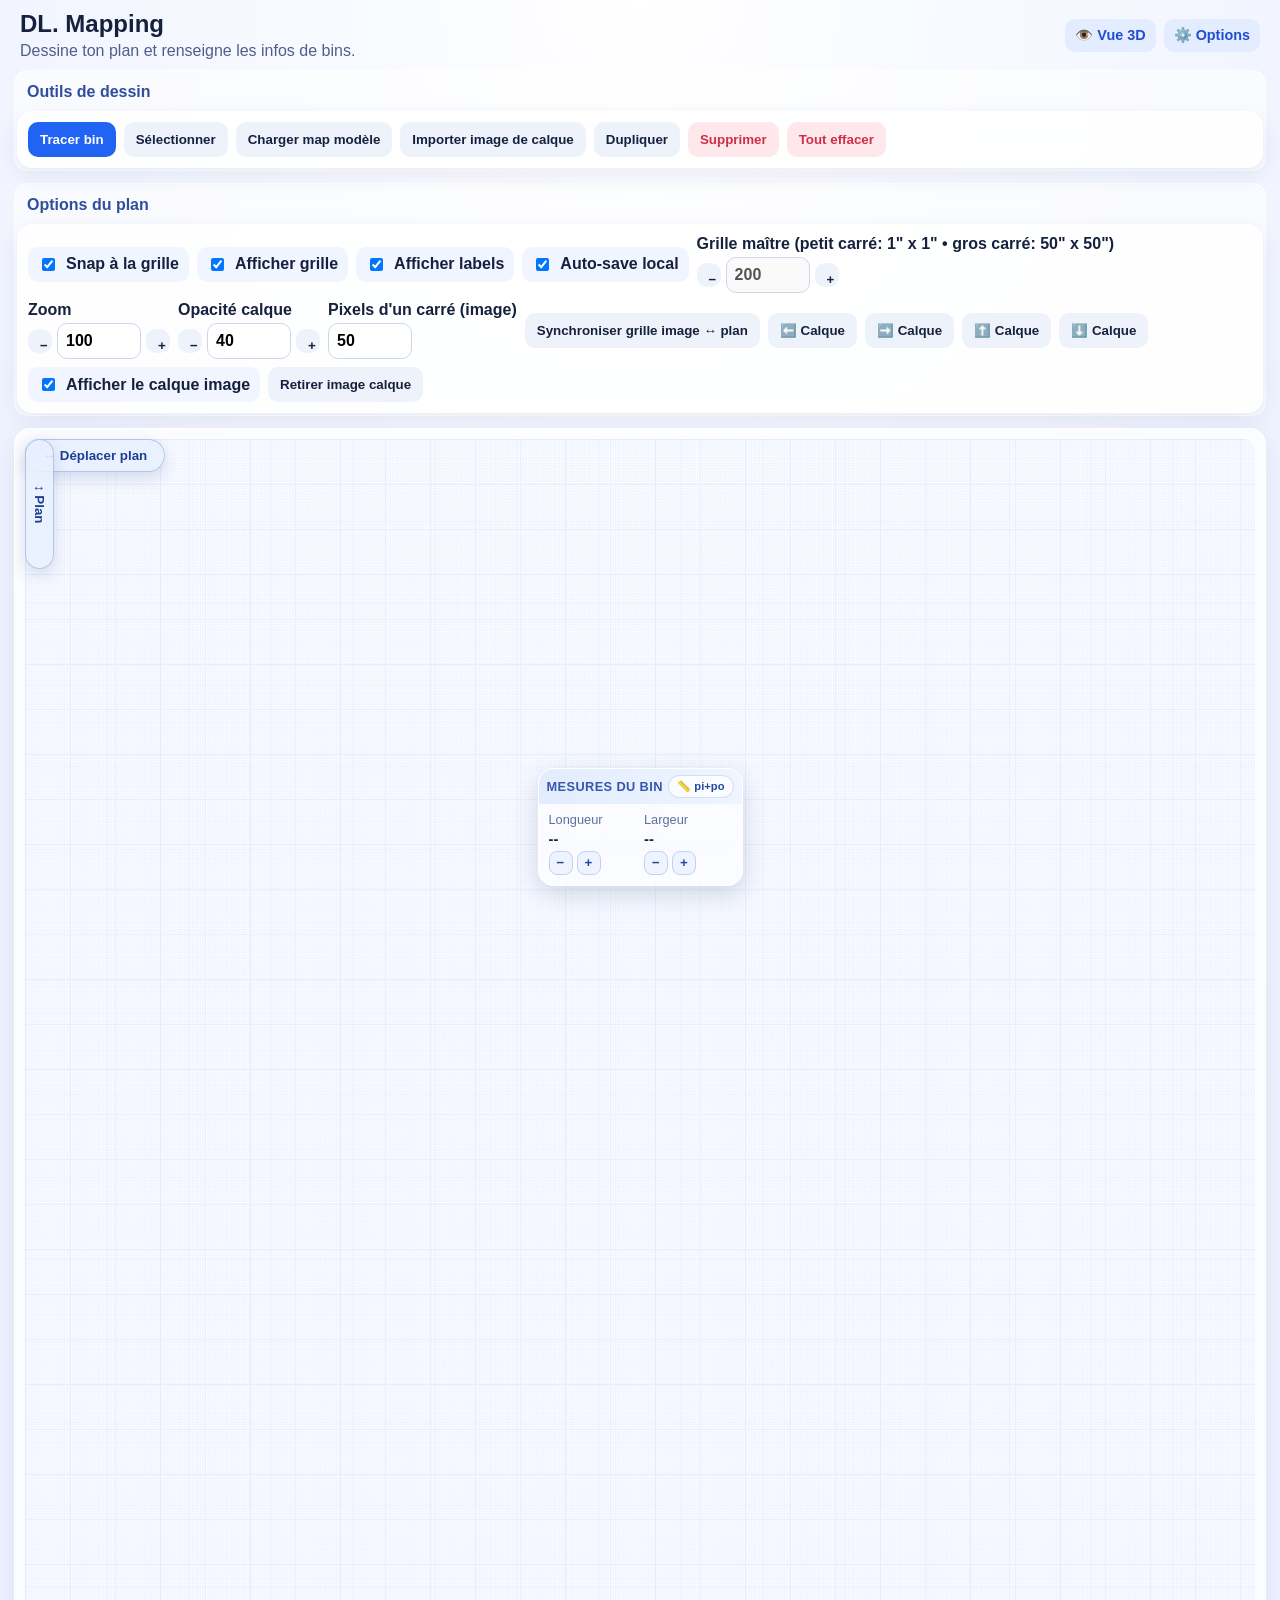
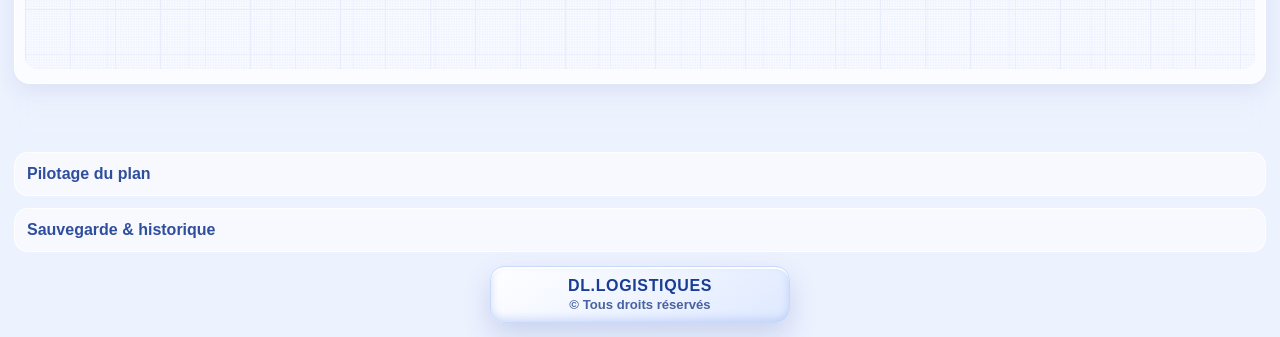
==== commit 9f1398c5: "Ajuste la grille sur 1 pouce et 50 pouces" ====
--- a/index.html
+++ b/index.html
@@ -54,7 +54,7 @@
             <span>Auto-save local</span>
           </label>
           <label class="inline-field">
-            Grille maître (50 x 50 petits carrés de 1" x 1")
+            Grille maître (petit carré: 1" x 1" • gros carré: 50" x 50")
             <div class="stepper-field">
               <button type="button" id="grid-size-minus" class="mini-btn" aria-label="Diminuer la taille de cellule">−</button>
               <input type="number" id="grid-size" min="200" max="200" step="200" value="200" />
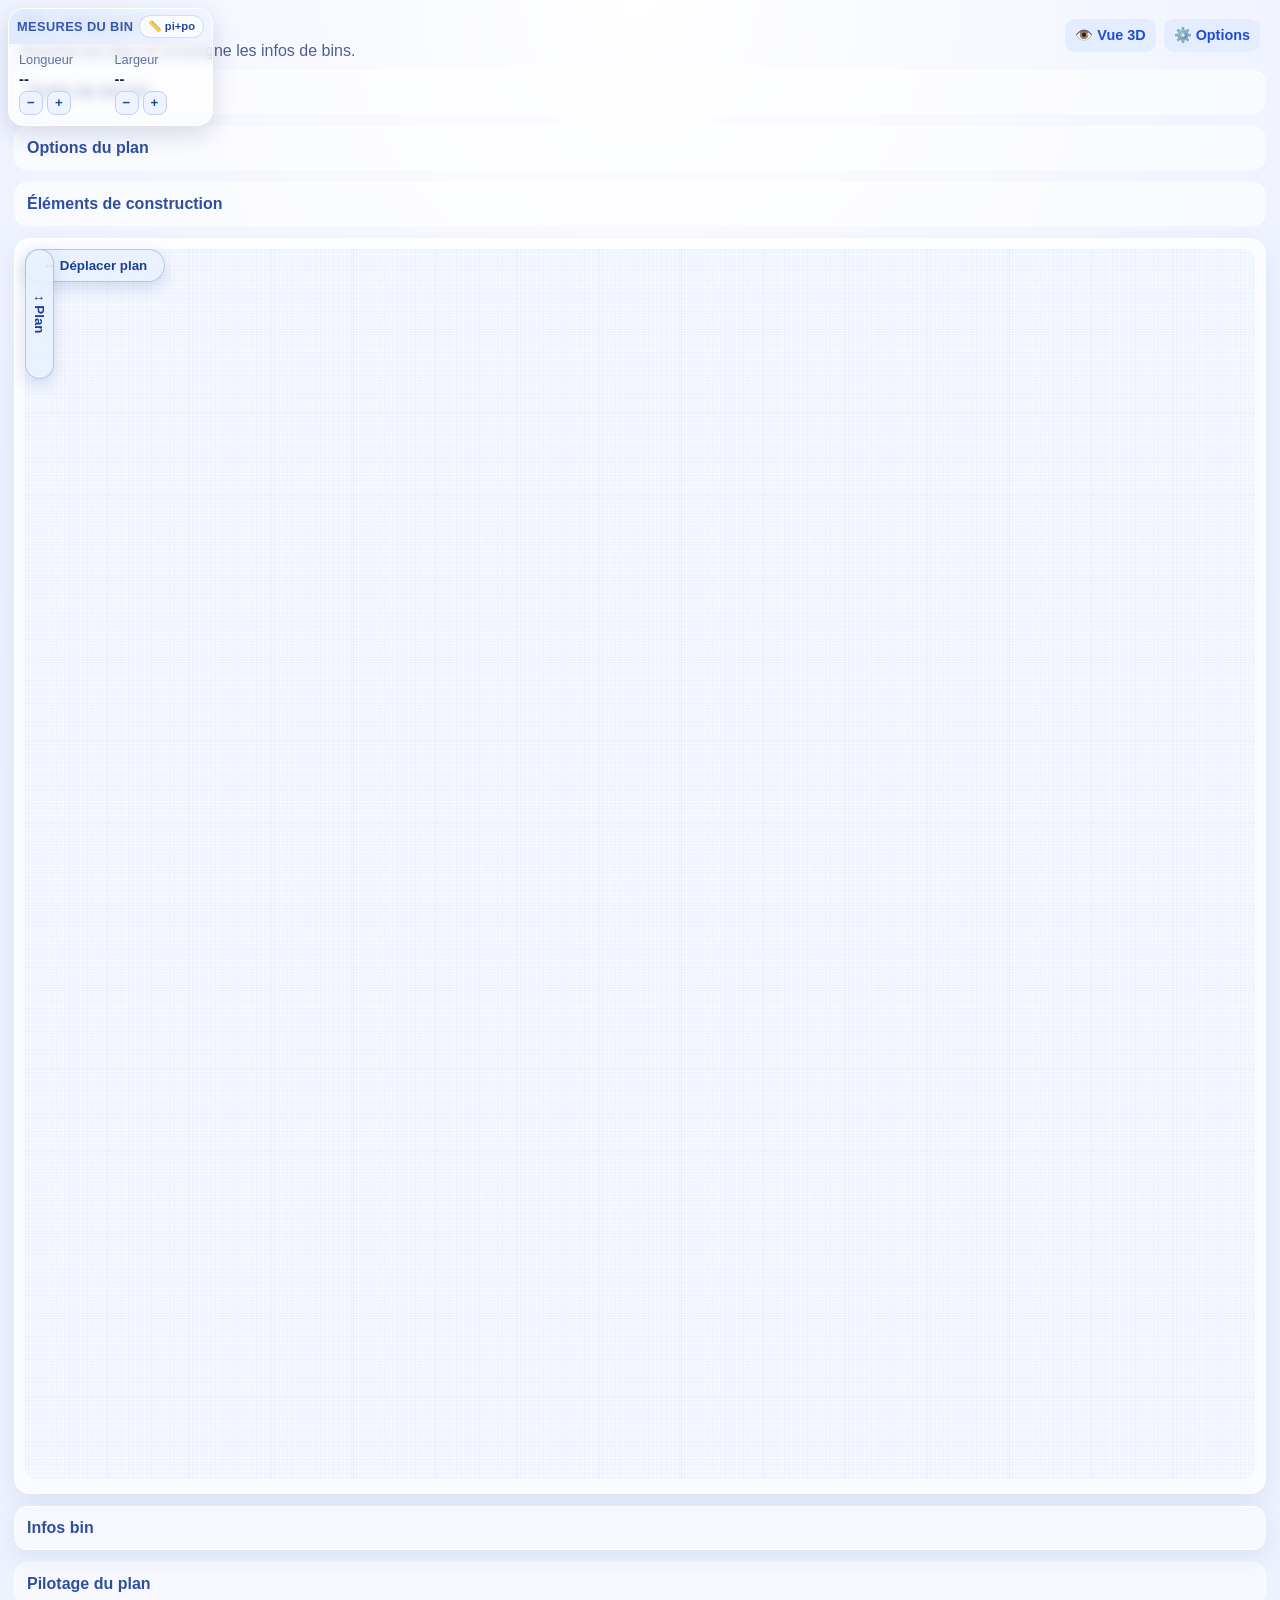
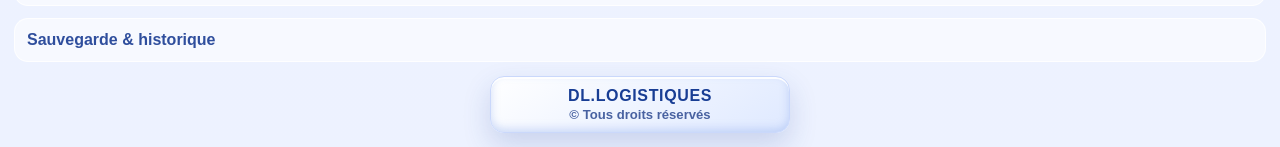
==== commit e8d56cdc: "Ajouter un menu construction fermé et 20 options layout supplémentaires" ====
--- a/index.html
+++ b/index.html
@@ -21,7 +21,7 @@
     </header>
 
     <main>
-      <details class="toolbar-group" open>
+      <details class="toolbar-group">
         <summary>Outils de dessin</summary>
         <section class="toolbar">
           <button id="draw-mode" class="active">Tracer bin</button>
@@ -34,7 +34,7 @@
         </section>
       </details>
 
-      <details class="toolbar-group" open>
+      <details class="toolbar-group">
         <summary>Options du plan</summary>
         <section class="toolbar options" aria-label="Options d'amélioration">
           <label class="toggle">
@@ -91,6 +91,38 @@
             <span>Afficher le calque image</span>
           </label>
           <button type="button" id="clear-reference-image">Retirer image calque</button>
+        </section>
+      </details>
+
+      <details class="toolbar-group">
+        <summary>Éléments de construction</summary>
+        <section class="toolbar secondary construction-tools" aria-label="Insertion d'éléments de construction">
+          <button type="button" data-template-item="pedestrianLine">🚶 Ligne piéton</button>
+          <button type="button" data-template-item="liftRoadLine">🛣️ Ligne route lift</button>
+          <button type="button" data-template-item="doorSingle">🚪 Porte simple</button>
+          <button type="button" data-template-item="doorDouble">🚪🚪 Porte double</button>
+          <button type="button" data-template-item="garageDoor">🚛 Porte de garage</button>
+          <button type="button" data-template-item="wall">🧱 Mur</button>
+          <button type="button" data-template-item="stairway">🪜 Escalier</button>
+          <button type="button" data-template-item="emergencyExit">🟢 Sortie secours</button>
+          <button type="button" data-template-item="loadingDock">📦 Quai chargement</button>
+          <button type="button" data-template-item="safetyZone">🦺 Zone sécurité</button>
+          <button type="button" data-template-item="fireExtinguisher">🧯 Extincteur</button>
+          <button type="button" data-template-item="supportColumn">🧱 Colonne</button>
+          <button type="button" data-template-item="ramp">↗️ Rampe</button>
+          <button type="button" data-template-item="crosswalk">⚪ Passage clouté</button>
+          <button type="button" data-template-item="barrier">⛔ Barrière</button>
+          <button type="button" data-template-item="chargingStation">🔌 Borne recharge</button>
+          <button type="button" data-template-item="officePod">🧑‍💼 Bureau</button>
+          <button type="button" data-template-item="receptionDesk">🛎️ Comptoir accueil</button>
+          <button type="button" data-template-item="cameraPoint">📷 Caméra</button>
+          <button type="button" data-template-item="alarmPoint">🚨 Alarme</button>
+          <button type="button" data-template-item="washStation">🚿 Lavabo</button>
+          <button type="button" data-template-item="lockerArea">🗄️ Casier</button>
+          <button type="button" data-template-item="cartPark">🛒 Parking chariot</button>
+          <button type="button" data-template-item="waitingZone">🪑 Zone attente</button>
+          <button type="button" data-template-item="elevator">🛗 Ascenseur</button>
+          <button type="button" data-template-item="deliveryGate">📬 Issue livraison</button>
         </section>
       </details>
 
--- a/styles.css
+++ b/styles.css
@@ -159,20 +159,7 @@
   width: 100%;
   height: auto;
   border-radius: 12px;
-  background: repeating-linear-gradient(
-      to right,
-      #e8ecf8,
-      #e8ecf8 1px,
-      transparent 1px,
-      transparent 45px
-    ),
-    repeating-linear-gradient(
-      to bottom,
-      #e8ecf8,
-      #e8ecf8 1px,
-      transparent 1px,
-      transparent 45px
-    );
+  background: #f8faff;
   touch-action: none;
 }
 
